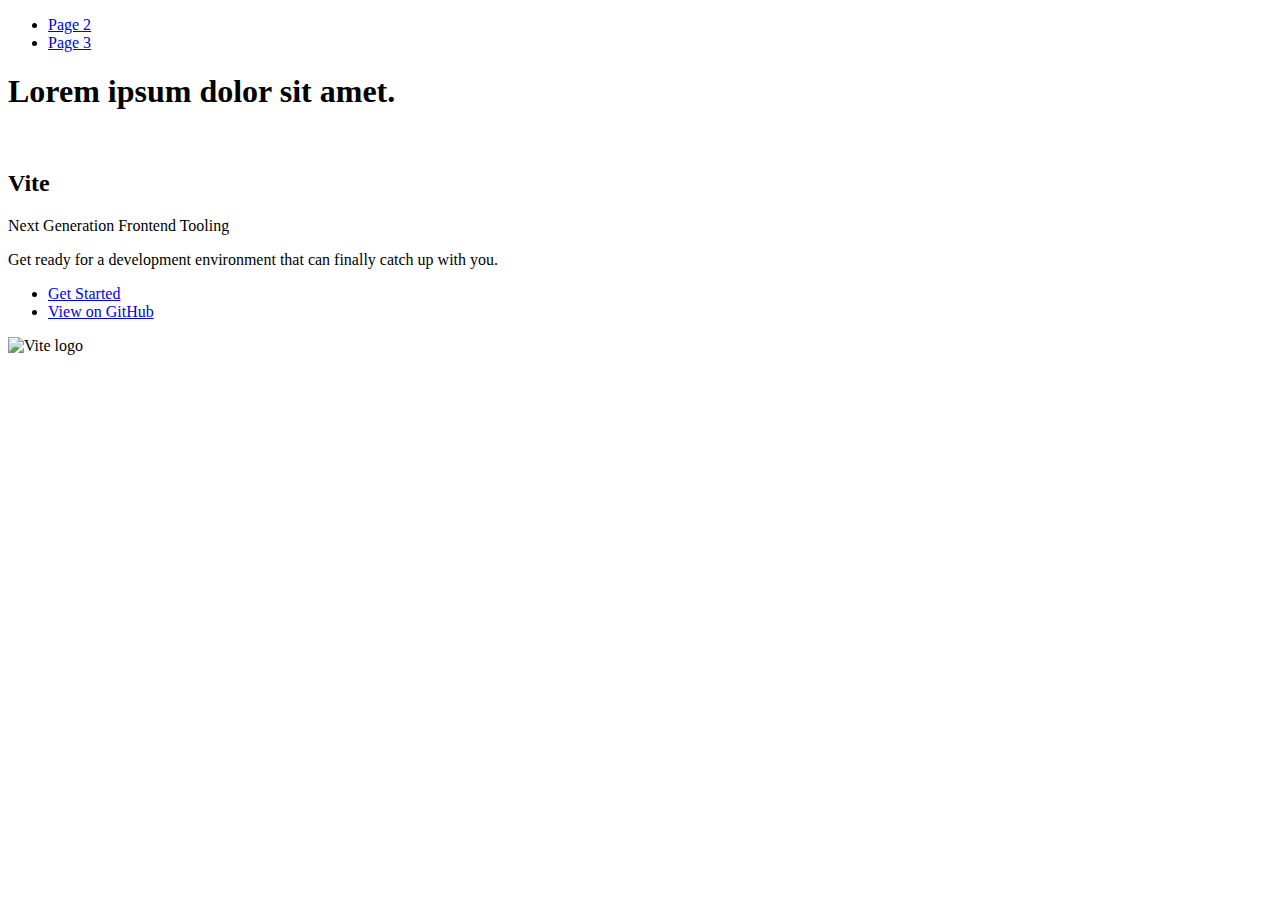
==== index.html @ ae75c2e4 "Deploying to gh-pages from @ Maxus94/goit-js-hw-11@4b7b2c4e49819eede23271e4c713265e7baccc9e 🚀" ====
<!DOCTYPE html>
<html lang="en">
  <head>
    <meta charset="UTF-8" />
    <link rel="icon" type="image/svg+xml" href="/goit-js-hw-11/favicon.svg" />
    <meta name="viewport" content="width=device-width, initial-scale=1.0" />
    <title>Vanilla App Template</title>
    
    <script type="module" crossorigin src="/goit-js-hw-11/commonHelpers.js"></script>
    <link rel="stylesheet" href="/goit-js-hw-11/assets/index-10c40100.css">
  </head>
  <body>
    <header class="header">
  <nav class="nav">
    <ul class="nav-list">
      <li class="nav-item">
        <a href="./page-2.html" class="nav-link">Page 2</a>
      </li>

      <li class="nav-item">
        <a href="./page-3.html" class="nav-link">Page 3</a>
      </li>
    </ul>
  </nav>
</header>


    <section>
      <h1>Lorem ipsum dolor sit amet.</h1>
      <!-- Path to images as from index.html file -->
      <img src="/goit-js-hw-11/assets/javascript-8dac5379.svg" alt="" />
    </section>

    <!-- Loads the specified .html file -->
    <section class="vite-promo">
  <div class="container">
    <div class="wrapper">
      <h2 class="title">
        <span class="gradient">Vite</span>
      </h2>
      <p class="text">Next Generation Frontend Tooling</p>
      <p class="tagline">
        Get ready for a development environment that can finally catch up with
        you.
      </p>

      <ul class="actions">
        <li class="action">
          <a
            class="link"
            href="https://vitejs.dev/guide/"
            target="_blank"
            rel="noopener noreferrer"
            >Get Started</a
          >
        </li>
        <li class="action">
          <a
            class="link"
            href="https://github.com/vitejs/vite"
            target="_blank"
            rel="noopener noreferrer"
            >View on GitHub</a
          >
        </li>
      </ul>
    </div>

    <div class="thumb">
      <!-- Path to images as from index.html file -->
      <img
        class="pic"
        src="/goit-js-hw-11/assets/vite-logo-51249ca9.png"
        alt="Vite logo"
        width="640"
        height="640"
      />
    </div>
  </div>
</section>


    
  </body>
</html>
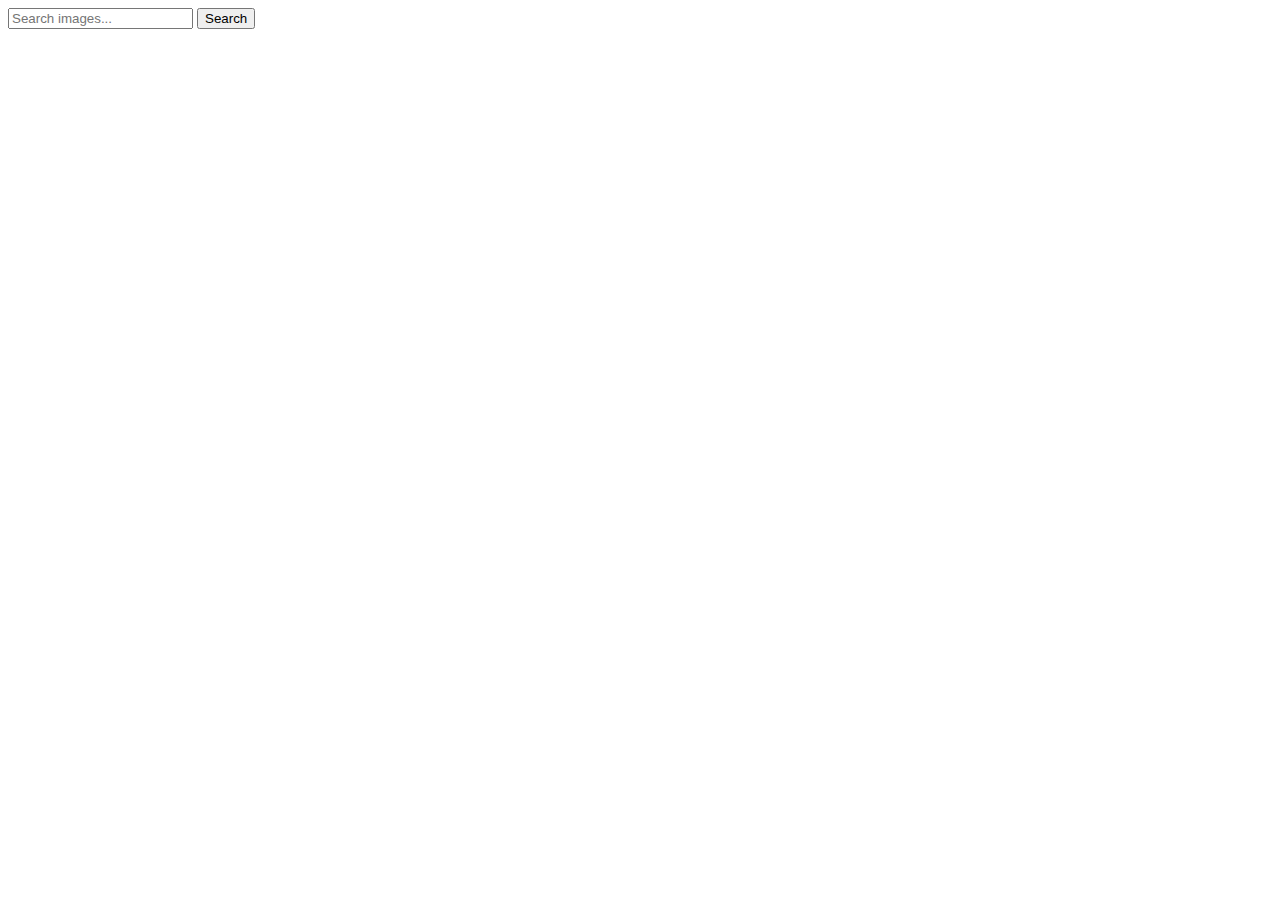
==== commit eb59ec22: "Deploying to gh-pages from @ Maxus94/goit-js-hw-11@4336ad92e788f88ee3e7b794f667492f62349698 🚀" ====
--- a/index.html
+++ b/index.html
@@ -7,79 +7,21 @@
     <title>Vanilla App Template</title>
     
     <script type="module" crossorigin src="/goit-js-hw-11/commonHelpers.js"></script>
+    <link rel="modulepreload" crossorigin href="/goit-js-hw-11/assets/vendor-5b791d57.js">
+    <link rel="stylesheet" href="/goit-js-hw-11/assets/vendor-cf6910df.css">
     <link rel="stylesheet" href="/goit-js-hw-11/assets/index-10c40100.css">
   </head>
   <body>
-    <header class="header">
-  <nav class="nav">
-    <ul class="nav-list">
-      <li class="nav-item">
-        <a href="./page-2.html" class="nav-link">Page 2</a>
-      </li>
-
-      <li class="nav-item">
-        <a href="./page-3.html" class="nav-link">Page 3</a>
-      </li>
-    </ul>
-  </nav>
-</header>
-
-
-    <section>
-      <h1>Lorem ipsum dolor sit amet.</h1>
-      <!-- Path to images as from index.html file -->
-      <img src="/goit-js-hw-11/assets/javascript-8dac5379.svg" alt="" />
-    </section>
-
-    <!-- Loads the specified .html file -->
-    <section class="vite-promo">
-  <div class="container">
-    <div class="wrapper">
-      <h2 class="title">
-        <span class="gradient">Vite</span>
-      </h2>
-      <p class="text">Next Generation Frontend Tooling</p>
-      <p class="tagline">
-        Get ready for a development environment that can finally catch up with
-        you.
-      </p>
-
-      <ul class="actions">
-        <li class="action">
-          <a
-            class="link"
-            href="https://vitejs.dev/guide/"
-            target="_blank"
-            rel="noopener noreferrer"
-            >Get Started</a
-          >
-        </li>
-        <li class="action">
-          <a
-            class="link"
-            href="https://github.com/vitejs/vite"
-            target="_blank"
-            rel="noopener noreferrer"
-            >View on GitHub</a
-          >
-        </li>
-      </ul>
-    </div>
-
-    <div class="thumb">
-      <!-- Path to images as from index.html file -->
-      <img
-        class="pic"
-        src="/goit-js-hw-11/assets/vite-logo-51249ca9.png"
-        alt="Vite logo"
-        width="640"
-        height="640"
+    <form class="search-form">
+      <input
+        type="text"
+        name="searchText"
+        autocomplete="off"
+        placeholder="Search images..."
       />
-    </div>
-  </div>
-</section>
-
-
+      <button type="submit">Search</button>
+    </form>
+    <div class="gallery"></div>
     
   </body>
 </html>
